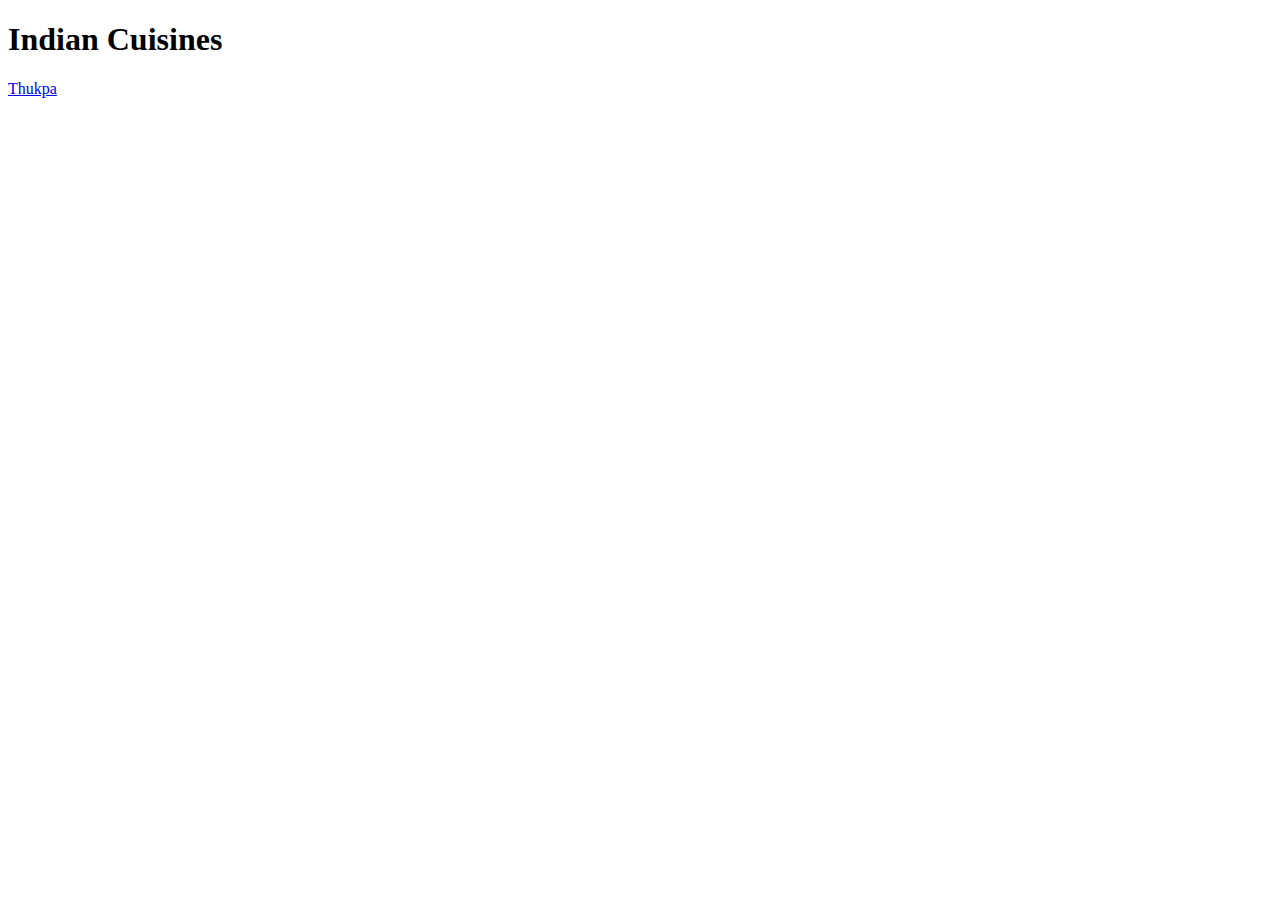
==== index.html @ d7849b72 "changed website name and added recipe file" ====
<!DOCTYPE html>
<html>

<head>
    <meta charset="UTF-8">
    <meta http-equiv="X-UA-Compatible" content="ie=edge">
    <meta name="viewport" content="width=device-width, initial-scale=1.0">
    <title>Indian Cuisines</title>
</head>

<body>
    <h1>Indian Cuisines</h1>

    <a href="/thukpa.html">Thukpa</a>
</body>

</html>
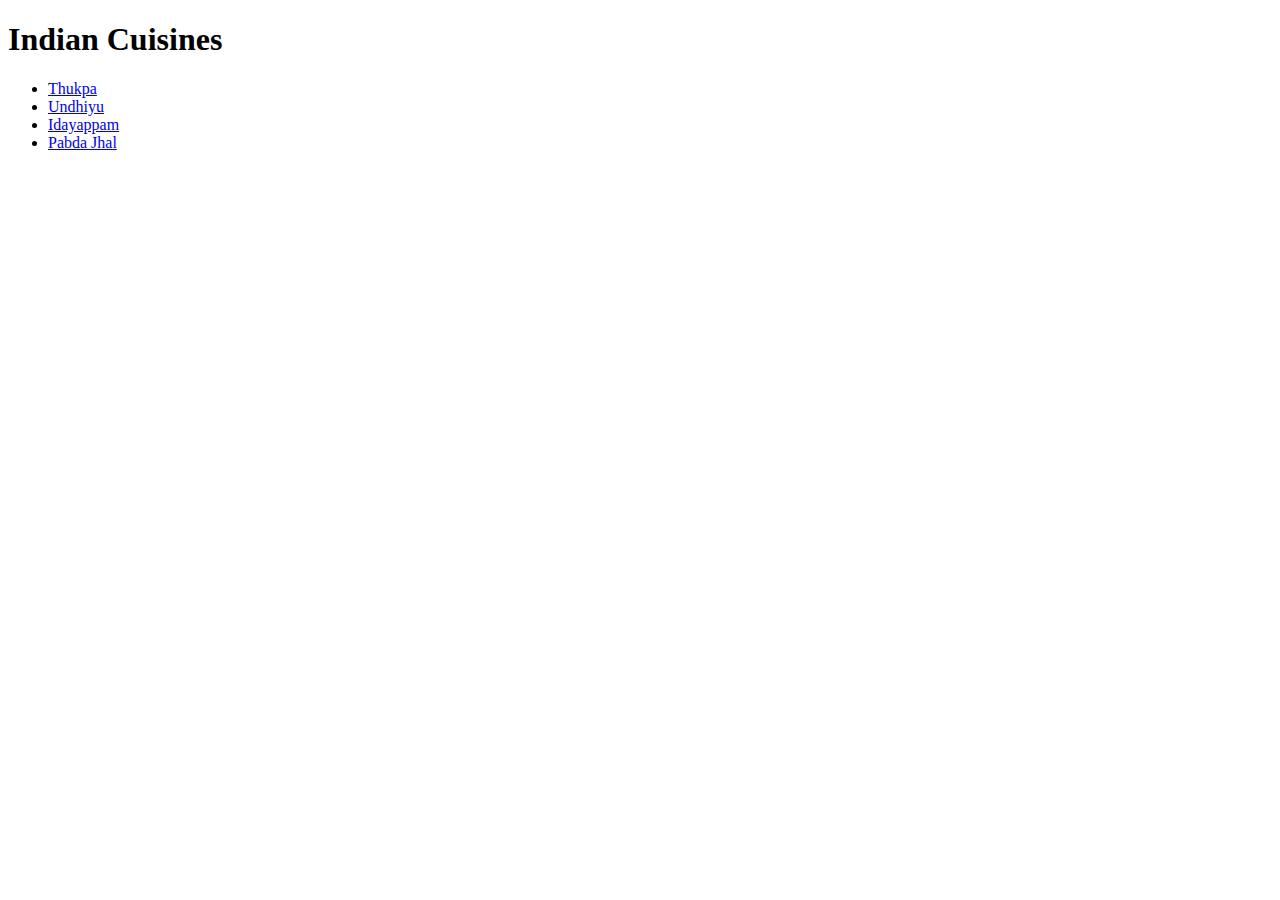
==== commit 53185dff: "added recipe pages and edit navigation on index.html" ====
--- a/index.html
+++ b/index.html
@@ -10,8 +10,12 @@
 
 <body>
     <h1>Indian Cuisines</h1>
-
-    <a href="/thukpa.html">Thukpa</a>
+    <ul>
+        <li><a href="/thukpa.html">Thukpa</a></li>
+        <li><a href="/undhiyu.html">Undhiyu</a></li>
+        <li><a href="/idayappam.html">Idayappam</a></li>
+        <li><a href="/pabda-jhal.html">Pabda Jhal</a></li>
+    </ul>
 </body>
 
 </html>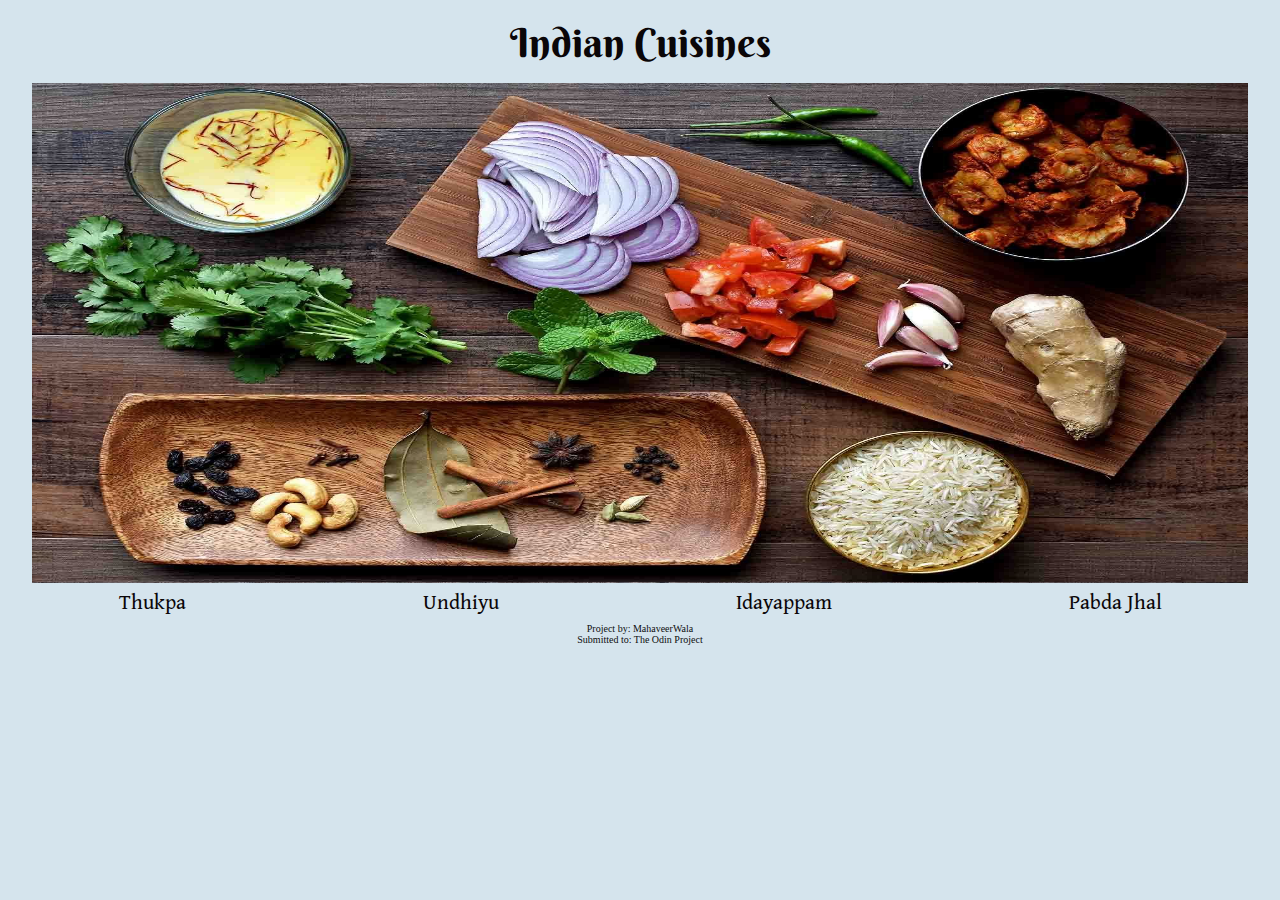
==== commit 4f1571f1: "modified index.html and recipe pages, updated README.md, added styles, project complete" ====
--- a/index.html
+++ b/index.html
@@ -1,21 +1,31 @@
 <!DOCTYPE html>
-<html>
+<html lang="en">
 
 <head>
     <meta charset="UTF-8">
     <meta http-equiv="X-UA-Compatible" content="ie=edge">
     <meta name="viewport" content="width=device-width, initial-scale=1.0">
     <title>Indian Cuisines</title>
+    <link rel="stylesheet" href="style.css">
 </head>
 
 <body>
-    <h1>Indian Cuisines</h1>
-    <ul>
-        <li><a href="/thukpa.html">Thukpa</a></li>
-        <li><a href="/undhiyu.html">Undhiyu</a></li>
-        <li><a href="/idayappam.html">Idayappam</a></li>
-        <li><a href="/pabda-jhal.html">Pabda Jhal</a></li>
-    </ul>
+    <h1 class="header">Indian Cuisines</h1>
+
+    <img class="head-img" src="/images/thali2.jpeg" alt="Indian food">
+
+    <div class="nav">
+        <ul class="rcp-menu">
+            <li class="rcp-nav"><a class="rcp-link" href="/thukpa.html">Thukpa</a></li>
+            <li class="rcp-nav"><a class="rcp-link" href="/undhiyu.html">Undhiyu</a></li>
+            <li class="rcp-nav"><a class="rcp-link" href="/idayappam.html">Idayappam</a></li>
+            <li class="rcp-nav"><a class="rcp-link" href="/pabda-jhal.html">Pabda Jhal</a></li>
+        </ul>
+    </div>
+    <footer>
+        <p>Project by: MahaveerWala</p>
+        <p>Submitted to: The Odin Project</p>
+    </footer>
 </body>
 
 </html>--- a/style.css
+++ b/style.css
@@ -0,0 +1,144 @@
+@import url("https://fonts.googleapis.com/css2?family=Berkshire+Swash&family=Gentium+Book+Plus&family=Montserrat:wght@300;400;500&display=swap");
+
+* {
+  padding: 0;
+  margin: 0;
+}
+
+body {
+  background-color: #d5e4ed;
+  color: #0d0d0d;
+}
+
+/* index styles */
+
+.header {
+  text-align: center;
+  font-size: 2.5rem;
+  padding-top: 1.4%;
+  padding-bottom: 1%;
+  font-family: "Berkshire Swash", cursive;
+  font-weight: 500;
+  color: #0a0608;
+}
+
+.container {
+  text-align: center;
+  font-size: 1.1rem;
+  padding-top: 2.2%;
+  font-family: "Berkshire Swash", cursive;
+  font-weight: 400;
+  background-color: #d5e4ed;
+  color: #0a0608;
+  border-radius: 5px;
+}
+
+.head-img {
+  display: block;
+  width: 95%;
+  height: 80%;
+  height: 500px;
+  padding-top: 1mm;
+  margin-left: auto;
+  margin-right: auto;
+}
+
+.rcp-menu {
+  list-style-type: none;
+  display: flex;
+  justify-content: center;
+  font-family: "Gentium Book Plus", serif;
+  font-size: 1.3rem;
+  font-weight: 500;
+}
+
+.rcp-nav {
+  margin: auto;
+  padding-top: 0.1em;
+  padding-bottom: 0.3em;
+}
+
+.rcp-link {
+  color: #0a0608;
+  text-decoration: none;
+}
+
+.rcp-link:hover {
+  color: #603e52;
+}
+
+/* recipe styles */
+
+.rcp-card {
+  background-color: #ffffff;
+  margin: auto 8%;
+  position: absolute;
+  top: 65%;
+  border: 1px solid black;
+  border-radius: 15px;
+}
+
+.rcp-img {
+  width: 100%;
+  height: 100%;
+  height: 550px;
+}
+
+.rcp-heading {
+  text-decoration: underline;
+  text-underline-offset: 5px;
+  font-family: "Gentium Book Plus", serif;
+}
+
+h4 {
+  text-align: center;
+  font-family: "Montserrat", sans-serif;
+  font-size: large;
+}
+
+h5 {
+  text-align: left;
+  font-size: large;
+  padding-left: 10px;
+}
+
+p {
+  font-size: large;
+  text-align: center;
+}
+
+.rcp-lists {
+  font-family: "Montserrat", sans-serif;
+  display: table;
+  margin: 20px 50px;
+}
+
+li {
+  margin-top: 10px;
+}
+
+ol {
+  padding-left: 5px;
+  padding-bottom: 20px;
+  text-align: left;
+  list-style-position: inside;
+}
+
+a {
+  text-decoration: none;
+  color: #0a0608;
+}
+
+.footer-nav {
+  display: flex;
+  justify-content: space-around;
+  background-color: #d5e4ed;
+}
+
+a:hover {
+  color: #603e52;
+}
+
+footer p {
+  font-size: 10px;
+}
